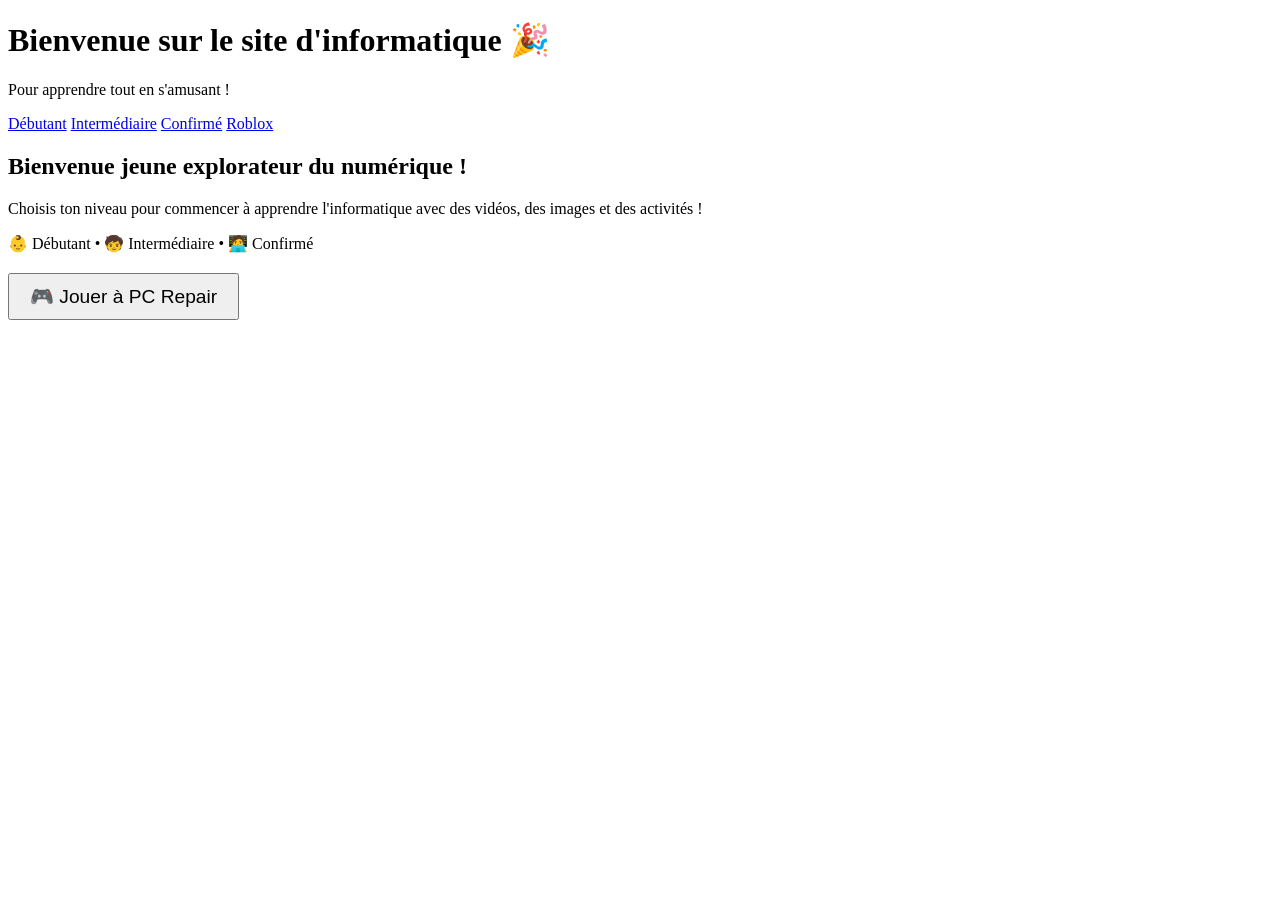
==== index.html @ 45fda889 "update 2026" ====
<!DOCTYPE html>
<html lang="fr">

<head>
  <meta charset="UTF-8">
  <meta name="viewport" content="width=device-width, initial-scale=1.0">
  <title>Apprendre l'informatique</title>
  <link rel="stylesheet" href="style.css">
</head>

<body>

  <header>
    <h1>Bienvenue sur le site d'informatique 🎉</h1>
    <p>Pour apprendre tout en s'amusant !</p>
  </header>

  <nav>
    <a href="debutant.html">Débutant</a>
    <a href="intermediaire.html">Intermédiaire</a>
    <a href="confirme.html">Confirmé</a>
    <a href="roblox.html">Roblox</a>
  </nav>

  <main>
    <div class="intro">
      <h2>Bienvenue jeune explorateur du numérique !</h2>
      <p>Choisis ton niveau pour commencer à apprendre l'informatique avec des vidéos, des images et des activités !</p>
      <p>👶 Débutant • 🧒 Intermédiaire • 🧑‍💻 Confirmé</p>
    </div>
  </main>
  <div class="button-group" style="margin-top: 20px;">
    <a href="pc-repair-game/index.html">
      <button class="btn-green" style="font-size: 1.2em; padding: 10px 20px;">🎮 Jouer à PC Repair</button>
    </a>
  </div>

  <!--
  <div class="button-group">
    <a href="unity/tuto_perso.html">
      <button class="btn-green">Faire un perso sur Unity</button>
    </a>
    
    <a href="code.zip" download>
      <button class="btn-green">⬇️ Télécharger le code</button>
    </a>
  </div>
  -->


</body>

</html>
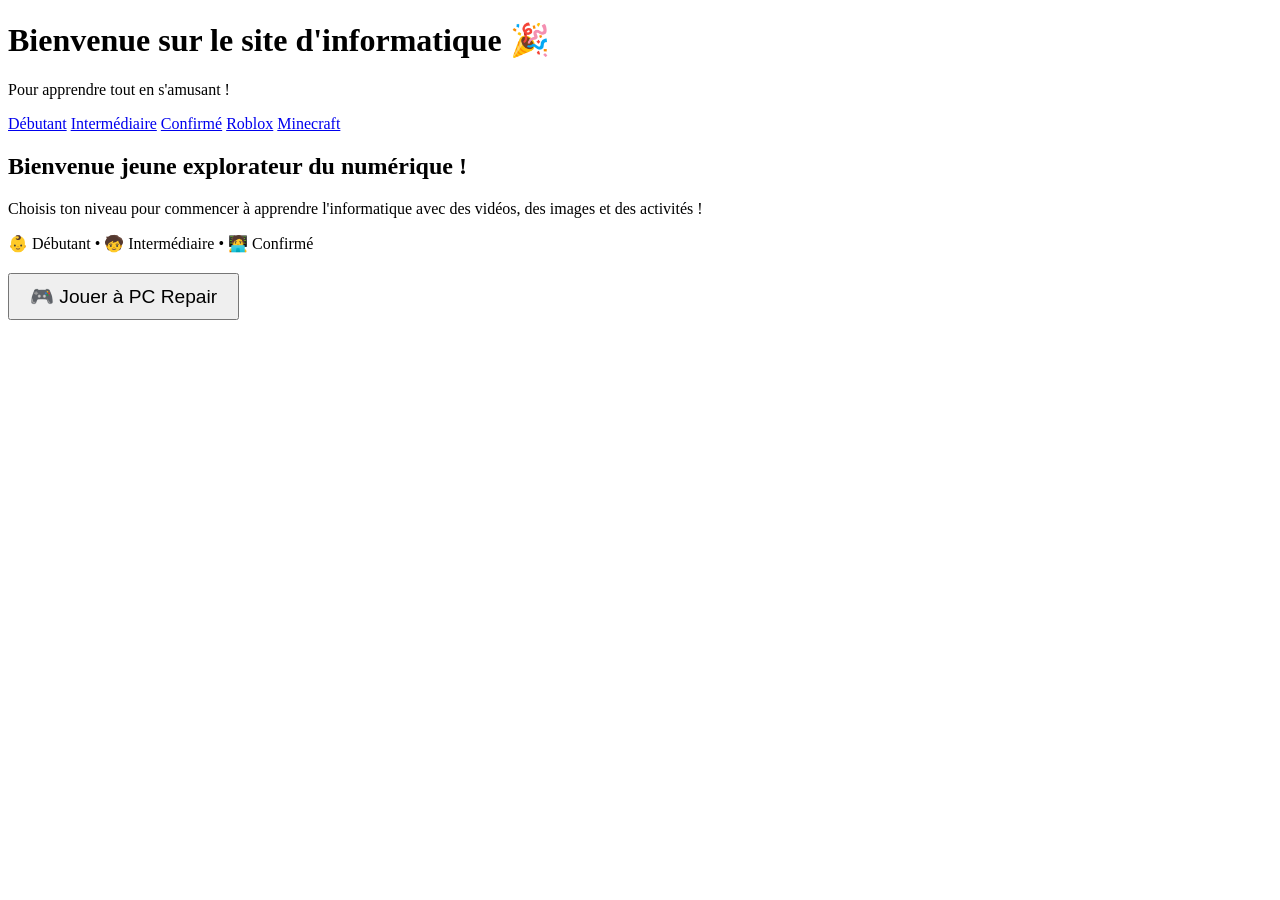
==== commit 2abf54b8: "Update - minercaft + publication scratch" ====
--- a/index.html
+++ b/index.html
@@ -20,6 +20,7 @@
     <a href="intermediaire.html">Intermédiaire</a>
     <a href="confirme.html">Confirmé</a>
     <a href="roblox.html">Roblox</a>
+    <a href="minecraft.html">Minecraft</a>
   </nav>
 
   <main>
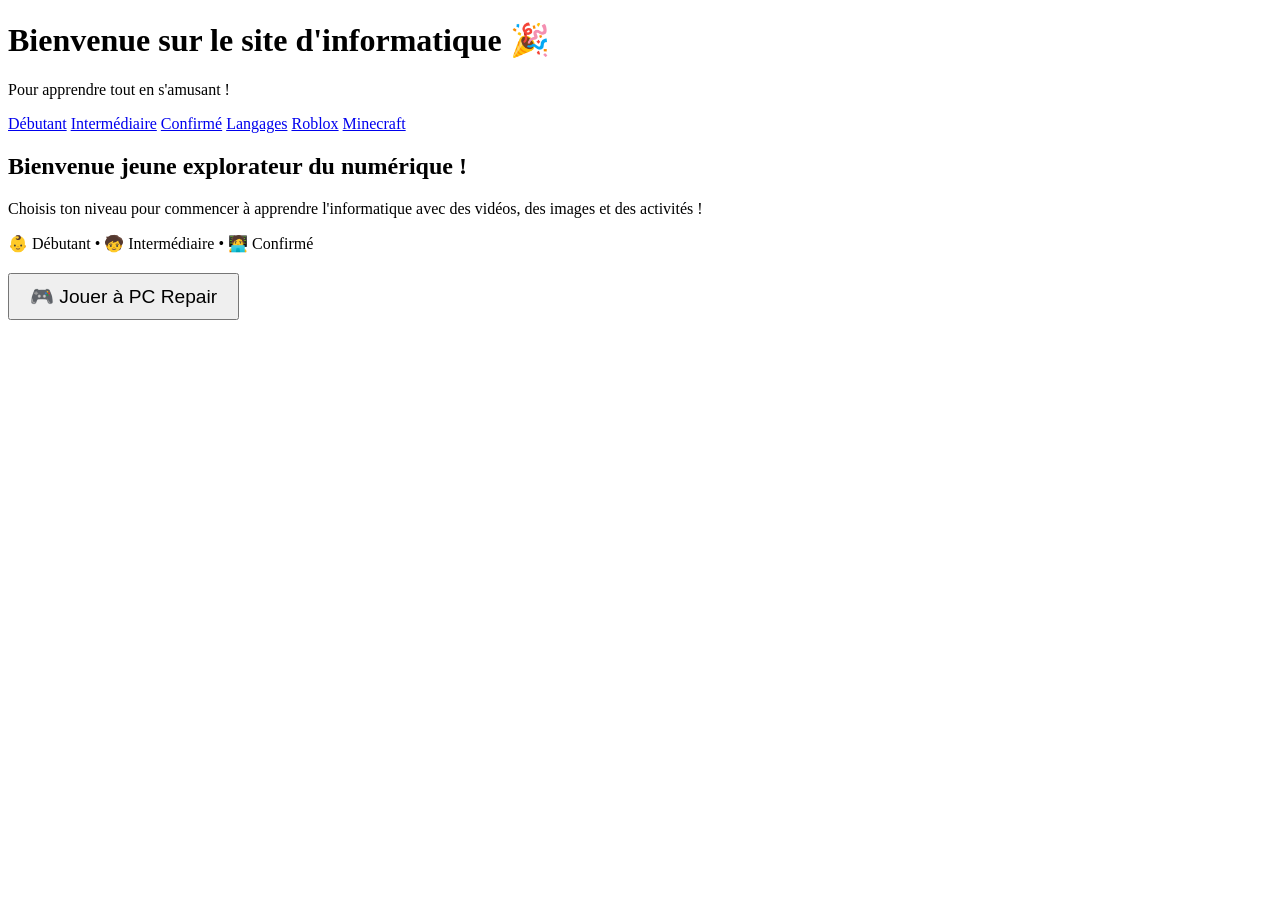
==== commit 66b1dbe2: "Fix: Ajout du code liée au langage java" ====
--- a/index.html
+++ b/index.html
@@ -19,6 +19,7 @@
     <a href="debutant.html">Débutant</a>
     <a href="intermediaire.html">Intermédiaire</a>
     <a href="confirme.html">Confirmé</a>
+    <a href="langages.html">Langages</a>
     <a href="roblox.html">Roblox</a>
     <a href="minecraft.html">Minecraft</a>
   </nav>
